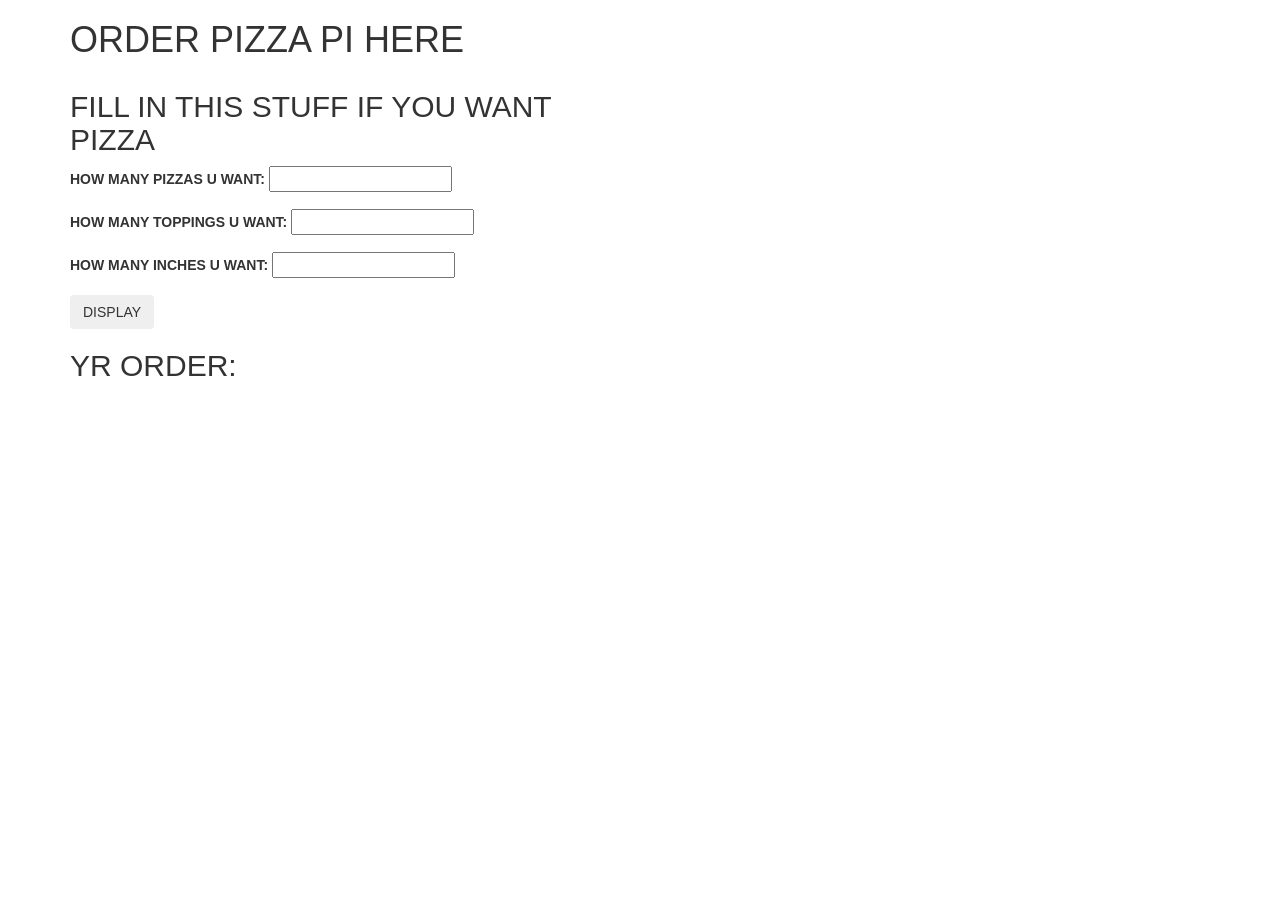
==== index.html @ 3c8c51d2 "intitialize file structure" ====
<!DOCTYPE html>
<html>

<head>
    <link rel="stylesheet" href="https://maxcdn.bootstrapcdn.com/bootstrap/3.3.5/css/bootstrap.min.css">
    <link href="css/styles.css" rel="stylesheet" type="text/css">
    <script src="js/jquery-1.11.3.js"></script>
    <script src="js/scripts.js"></script>
    <title>PIZZA PI</title>
</head>

<body>
    <div class="container">
        <h1>ORDER PIZZA PI HERE</h1>
        <div class="row">
            <div class="col-md-6">
                <h2>FILL IN THIS STUFF IF YOU WANT PIZZA</h2>
                <form id="new-pizza-pi">

                    <div class="form-group">
                        <label for="new-number">HOW MANY PIZZAS U WANT:</label>
                        <input type="number" name="new-number">
                    </div>

                    <div class="form-group">
                        <label for="new-toppings">HOW MANY TOPPINGS U WANT:</label>
                        <input type="number" name="new-toppings">
                    </div>

                    <div class="form-group">
                        <label for="new-size">HOW MANY INCHES U WANT:</label>
                        <input type="number" name="new-size">
                    </div>

                    <button type="submit" class="btn">DISPLAY</button>

                </form>

                <h2>YR ORDER:</h2>
                <ul id="movie">

                </ul>

                <div class="col-md-6">
                    <div id="show-contact">
                        <h2></h2>

                    </div>
                </div>
            </div>
        </div>

    </div>
</body>

</html>
---- css/styles.css ----
#show-contact {
    display: none;
}

.contact {
    cursor: pointer;
    color: #0088cc;
}

.contact:hover {
    text-decoration: underline;
}
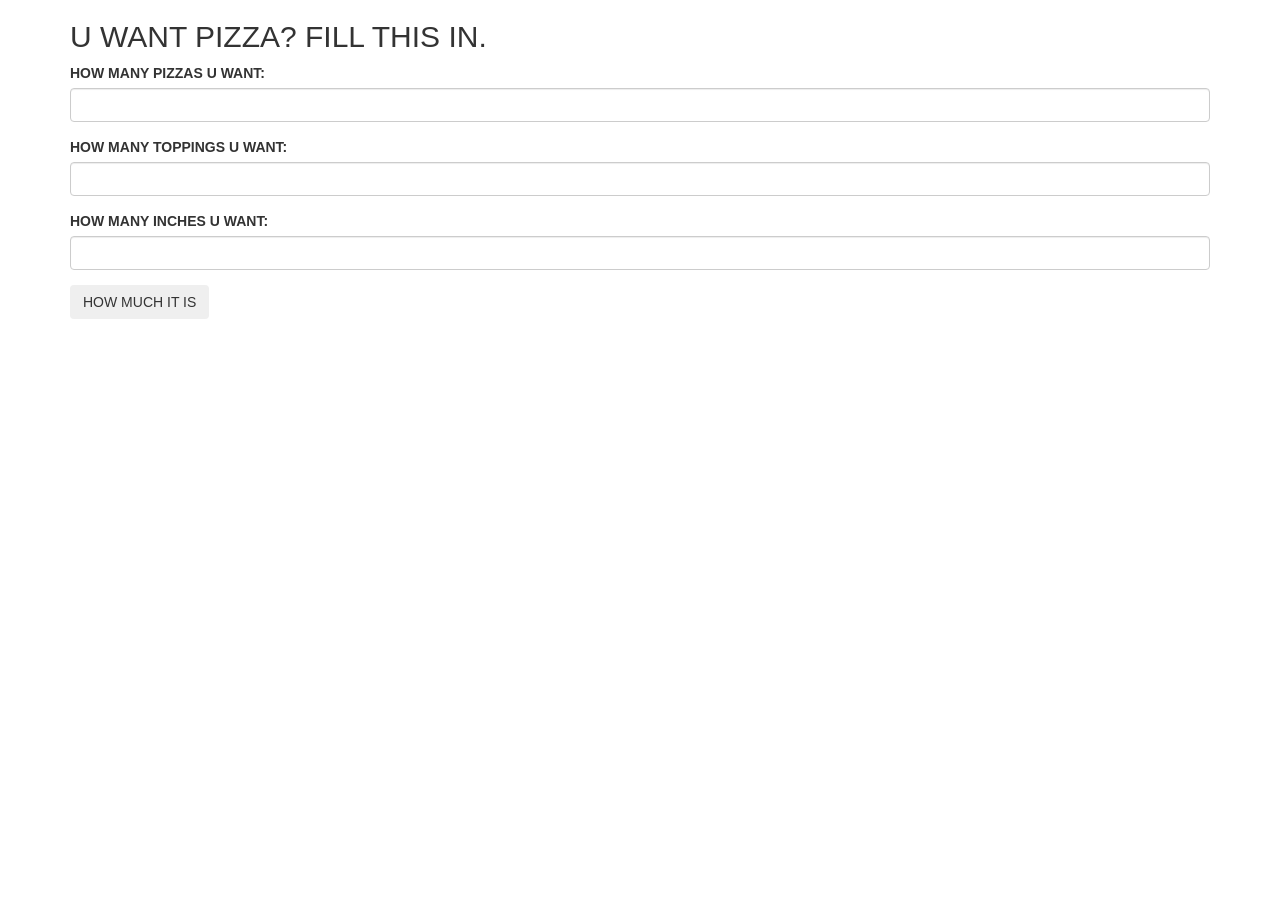
==== commit 213f2ec4: "app functional" ====
--- a/index.html
+++ b/index.html
@@ -10,47 +10,44 @@
 </head>
 
 <body>
+
     <div class="container">
-        <h1>ORDER PIZZA PI HERE</h1>
-        <div class="row">
-            <div class="col-md-6">
-                <h2>FILL IN THIS STUFF IF YOU WANT PIZZA</h2>
-                <form id="new-pizza-pi">
 
-                    <div class="form-group">
-                        <label for="new-number">HOW MANY PIZZAS U WANT:</label>
-                        <input type="number" name="new-number">
-                    </div>
+        <div id="title">
 
-                    <div class="form-group">
-                        <label for="new-toppings">HOW MANY TOPPINGS U WANT:</label>
-                        <input type="number" name="new-toppings">
-                    </div>
+            <h2>U WANT PIZZA? FILL THIS IN.</h2>
 
-                    <div class="form-group">
-                        <label for="new-size">HOW MANY INCHES U WANT:</label>
-                        <input type="number" name="new-size">
-                    </div>
+        </div>
 
-                    <button type="submit" class="btn">DISPLAY</button>
+        <form id="new-order">
 
-                </form>
+            <div class="form-group">
+                <label for="new-number">HOW MANY PIZZAS U WANT:</label>
+                <input type="number" min="1" class="form-control" id="new-number">
+            </div>
 
-                <h2>YR ORDER:</h2>
-                <ul id="movie">
+            <div class="form-group">
+                <label for="new-toppings">HOW MANY TOPPINGS U WANT:</label>
+                <input type="number" min="1" class="form-control" id="new-toppings">
+            </div>
 
-                </ul>
+            <div class="form-group">
+                <label for="new-size">HOW MANY INCHES U WANT:</label>
+                <input type="number" min="6" class="form-control" id="new-size">
+            </div>
 
-                <div class="col-md-6">
-                    <div id="show-contact">
-                        <h2></h2>
+            <button type="submit" class="btn">HOW MUCH IT IS</button>
 
-                    </div>
-                </div>
-            </div>
+        </form>
+
+        <div id="show-pizza">
+
+            <h1>YOUR ORDER:</h1>
+
         </div>
 
     </div>
+
 </body>
 
 </html>
--- a/css/styles.css
+++ b/css/styles.css
@@ -1,12 +1,3 @@
-#show-contact {
+#show-pizza {
     display: none;
 }
-
-.contact {
-    cursor: pointer;
-    color: #0088cc;
-}
-
-.contact:hover {
-    text-decoration: underline;
-}
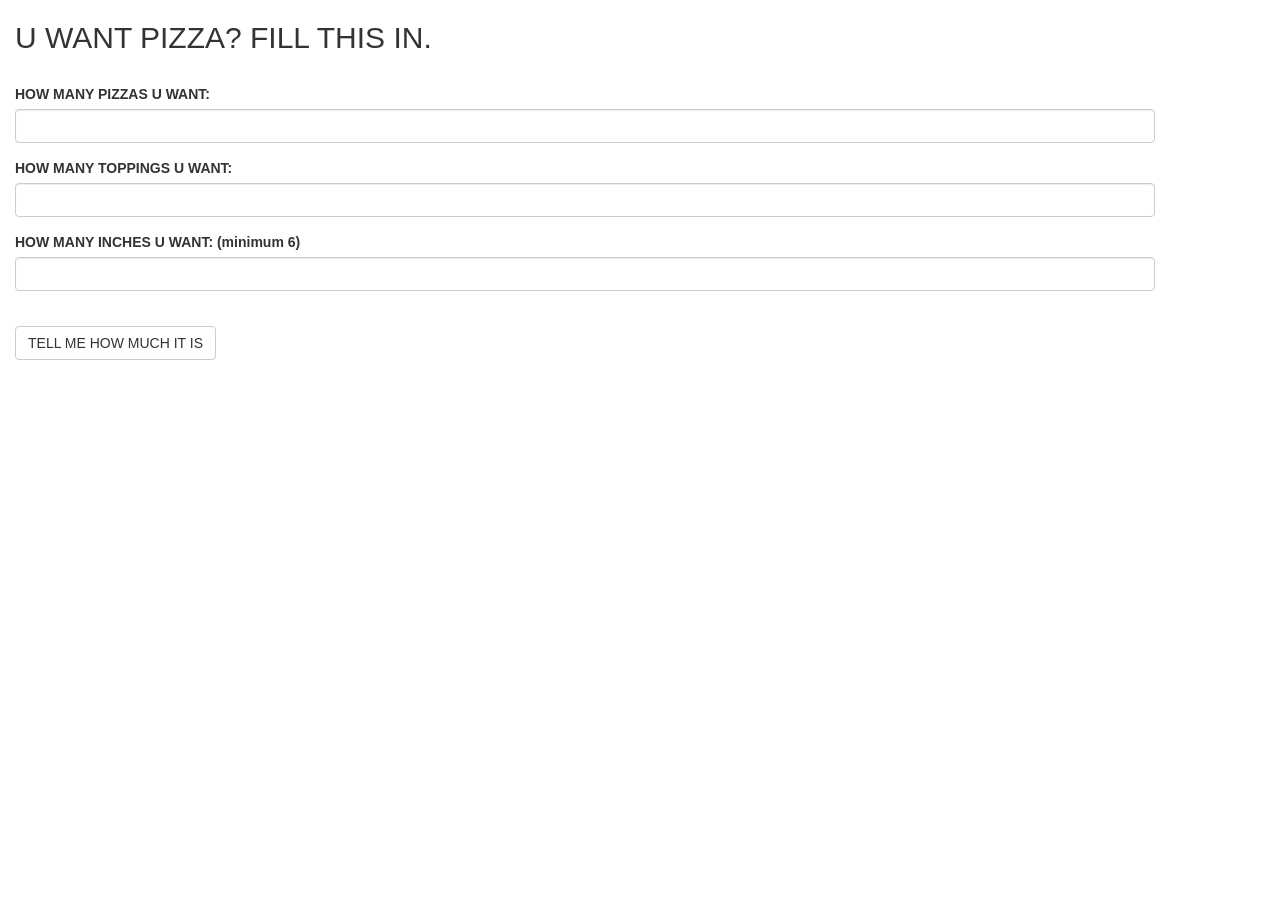
==== commit 0fa6d6af: "adds bootstrap" ====
--- a/index.html
+++ b/index.html
@@ -11,38 +11,75 @@
 
 <body>
 
-    <div class="container">
+    <div class="row">
 
-        <div id="title">
-
-            <h2>U WANT PIZZA? FILL THIS IN.</h2>
+        <div class="col-md-4">
 
         </div>
 
-        <form id="new-order">
+    </div>
 
-            <div class="form-group">
-                <label for="new-number">HOW MANY PIZZAS U WANT:</label>
-                <input type="number" min="1" class="form-control" id="new-number">
+    <div class="row">
+
+        <div class="col-md-4">
+
+            <div class="container">
+
+                <div id="title">
+
+                    <div class="center">
+
+                        <h2>U WANT PIZZA? FILL THIS IN.</h2>
+
+                    </div>
+
+                </div>
+
+                <br>
+
+                <form id="new-order">
+
+                    <div class="form-group">
+                        <label for="new-number">HOW MANY PIZZAS U WANT:</label>
+                        <input type="number" min="1" class="form-control bfh-number" id="new-number">
+                    </div>
+
+
+                    <div class="form-group">
+                        <label for="new-toppings">HOW MANY TOPPINGS U WANT: </label>
+                        <input type="number" min="1" class="form-control bfh-number" id="new-toppings">
+                    </div>
+
+                    <div class="form-group">
+                        <label for="new-size">HOW MANY INCHES U WANT: (minimum 6)</label>
+                        <input type="number" min="6" class="form-control bfh-number" id="new-size">
+                    </div>
+
+                    <br>
+
+                    <div class="center">
+
+                        <button type="submit" class="btn btn-default">TELL ME HOW MUCH IT IS</button>
+
+                    </div>
+
+                </form>
+
+                <div id="show-pizza">
+
+                    <h1>YR ORDERS:</h1>
+
+                </div>
+
             </div>
 
-            <div class="form-group">
-                <label for="new-toppings">HOW MANY TOPPINGS U WANT:</label>
-                <input type="number" min="1" class="form-control" id="new-toppings">
-            </div>
+        </div>
 
-            <div class="form-group">
-                <label for="new-size">HOW MANY INCHES U WANT:</label>
-                <input type="number" min="6" class="form-control" id="new-size">
-            </div>
+    </div>
 
-            <button type="submit" class="btn">HOW MUCH IT IS</button>
+    <div class="row">
 
-        </form>
-
-        <div id="show-pizza">
-
-            <h1>YOUR ORDER:</h1>
+        <div class="col-md-4">
 
         </div>
 
--- a/css/styles.css
+++ b/css/styles.css
@@ -1,3 +1,7 @@
 #show-pizza {
     display: none;
 }
+ /*.center {
+    margin: auto;
+    width: 100%;
+}*/
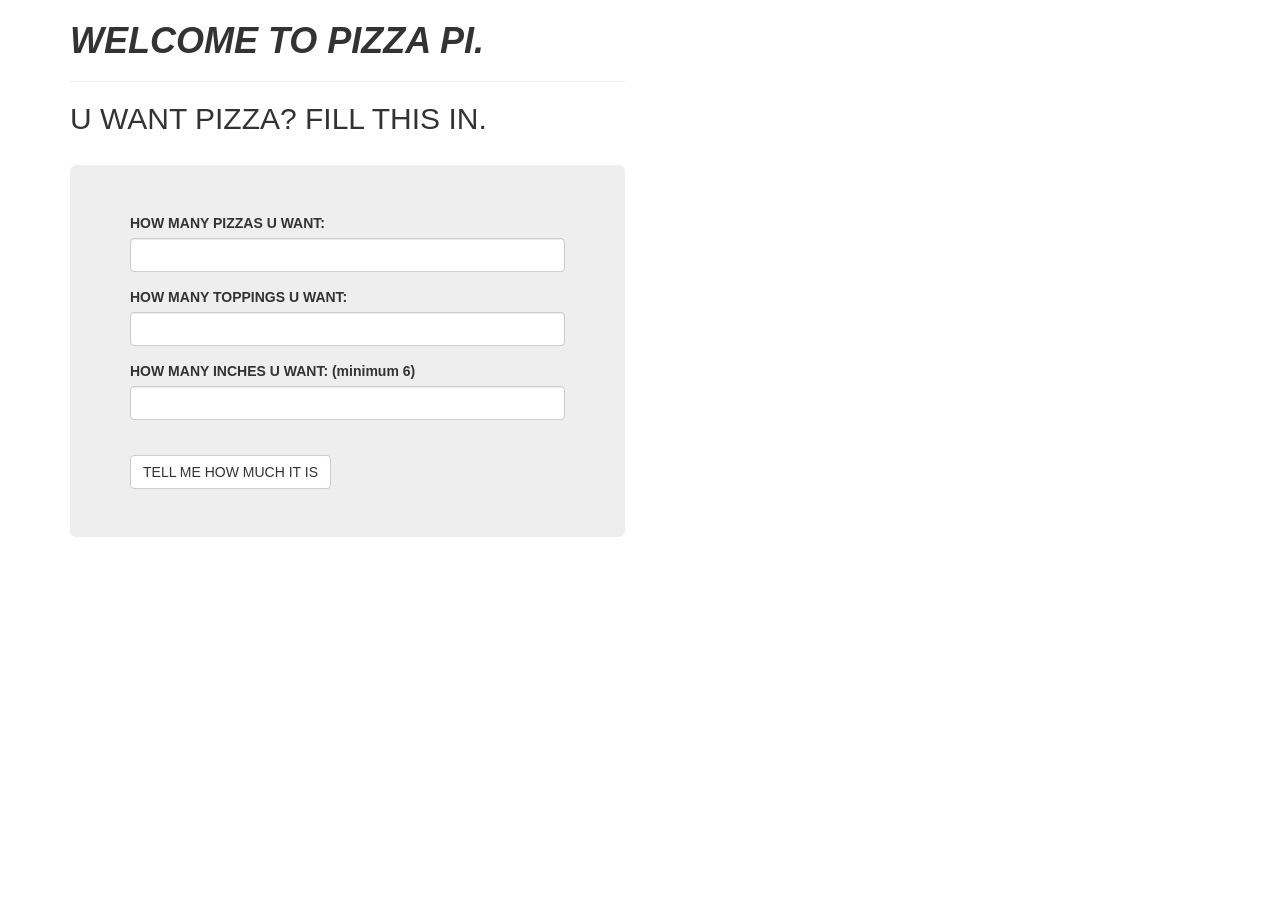
==== commit 2c62ee12: "adds bootstrap" ====
--- a/index.html
+++ b/index.html
@@ -13,31 +13,31 @@
 
     <div class="row">
 
-        <div class="col-md-4">
+        <div class="col-md-3">
 
         </div>
 
     </div>
 
-    <div class="row">
+    <div class="container">
 
-        <div class="col-md-4">
+        <div class="row">
 
-            <div class="container">
+            <div class="col-md-6">
 
                 <div id="title">
 
-                    <div class="center">
+                    <h1><i><b>WELCOME TO PIZZA PI.</b></i></h1>
 
-                        <h2>U WANT PIZZA? FILL THIS IN.</h2>
+                    <hr>
 
-                    </div>
+                    <h2>U WANT PIZZA? FILL THIS IN.</h2>
 
                 </div>
 
                 <br>
 
-                <form id="new-order">
+                <form id="new-order" class="jumbotron">
 
                     <div class="form-group">
                         <label for="new-number">HOW MANY PIZZAS U WANT:</label>
@@ -57,11 +57,7 @@
 
                     <br>
 
-                    <div class="center">
-
-                        <button type="submit" class="btn btn-default">TELL ME HOW MUCH IT IS</button>
-
-                    </div>
+                    <button type="submit" class="btn btn-default">TELL ME HOW MUCH IT IS</button>
 
                 </form>
 
@@ -79,7 +75,7 @@
 
     <div class="row">
 
-        <div class="col-md-4">
+        <div class="col-md-3">
 
         </div>
 
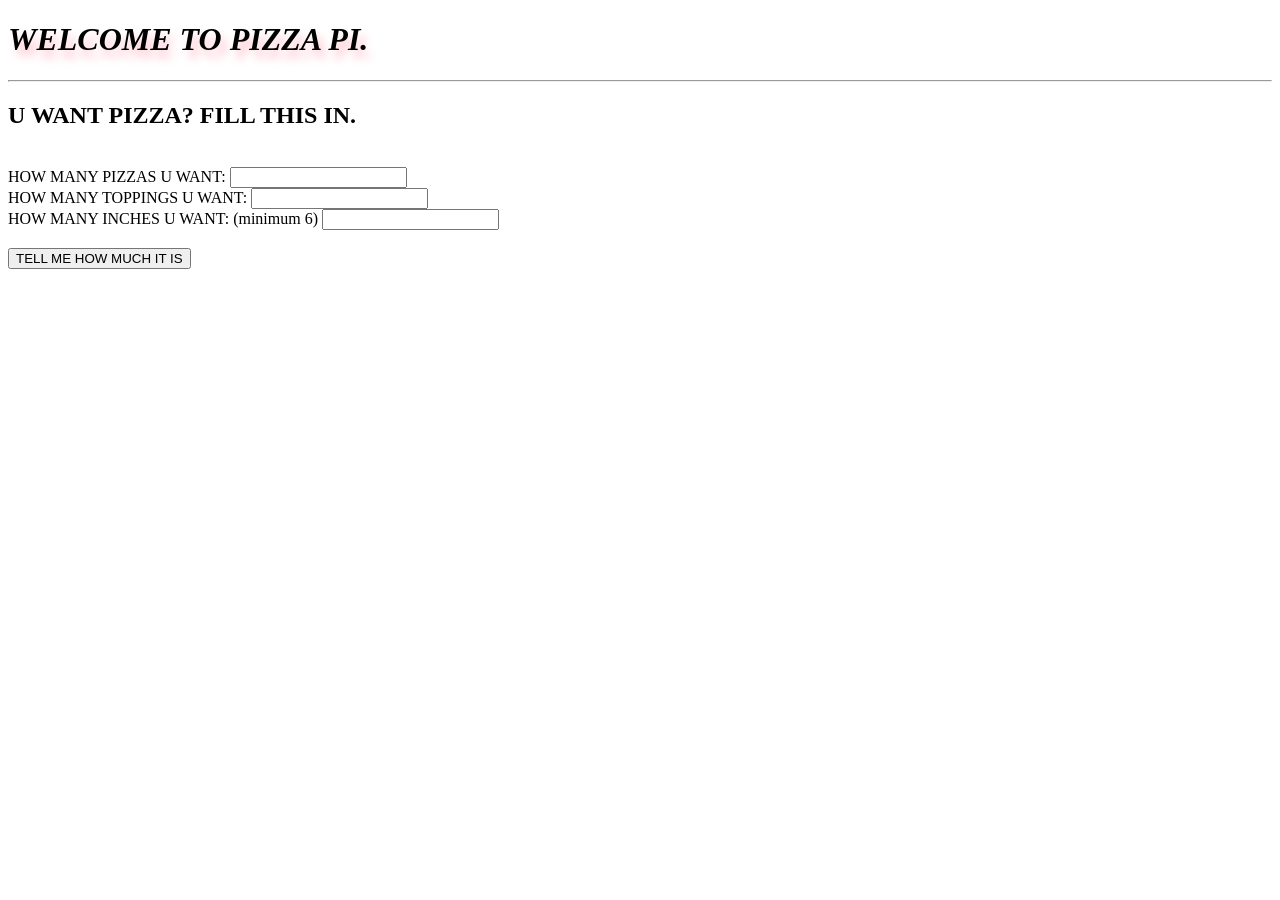
==== commit e0daa95b: "remove bootstrap" ====
--- a/index.html
+++ b/index.html
@@ -2,7 +2,6 @@
 <html>
 
 <head>
-    <link rel="stylesheet" href="https://maxcdn.bootstrapcdn.com/bootstrap/3.3.5/css/bootstrap.min.css">
     <link href="css/styles.css" rel="stylesheet" type="text/css">
     <script src="js/jquery-1.11.3.js"></script>
     <script src="js/scripts.js"></script>
@@ -10,20 +9,6 @@
 </head>
 
 <body>
-
-    <div class="row">
-
-        <div class="col-md-3">
-
-        </div>
-
-    </div>
-
-    <div class="container">
-
-        <div class="row">
-
-            <div class="col-md-6">
 
                 <div id="title">
 
@@ -37,27 +22,27 @@
 
                 <br>
 
-                <form id="new-order" class="jumbotron">
+                <form id="new-order" >
 
                     <div class="form-group">
                         <label for="new-number">HOW MANY PIZZAS U WANT:</label>
-                        <input type="number" min="1" class="form-control bfh-number" id="new-number">
+                        <input type="number" min="1" id="new-number">
                     </div>
 
 
                     <div class="form-group">
                         <label for="new-toppings">HOW MANY TOPPINGS U WANT: </label>
-                        <input type="number" min="1" class="form-control bfh-number" id="new-toppings">
+                        <input type="number" min="1" id="new-toppings">
                     </div>
 
-                    <div class="form-group">
+                    <div>
                         <label for="new-size">HOW MANY INCHES U WANT: (minimum 6)</label>
-                        <input type="number" min="6" class="form-control bfh-number" id="new-size">
+                        <input type="number" min="6"id="new-size">
                     </div>
 
                     <br>
 
-                    <button type="submit" class="btn btn-default">TELL ME HOW MUCH IT IS</button>
+                    <button type="submit">TELL ME HOW MUCH IT IS</button>
 
                 </form>
 
@@ -66,21 +51,6 @@
                     <h1>YR ORDERS:</h1>
 
                 </div>
-
-            </div>
-
-        </div>
-
-    </div>
-
-    <div class="row">
-
-        <div class="col-md-3">
-
-        </div>
-
-    </div>
-
 </body>
 
 </html>
--- a/css/styles.css
+++ b/css/styles.css
@@ -1,7 +1,12 @@
 #show-pizza {
     display: none;
 }
- /*.center {
-    margin: auto;
-    width: 100%;
-}*/
+
+h1 {
+    font-style:italic;
+    text-shadow: 5px 8px 10px pink;
+}
+
+.middle {
+    background-color: grey;
+}
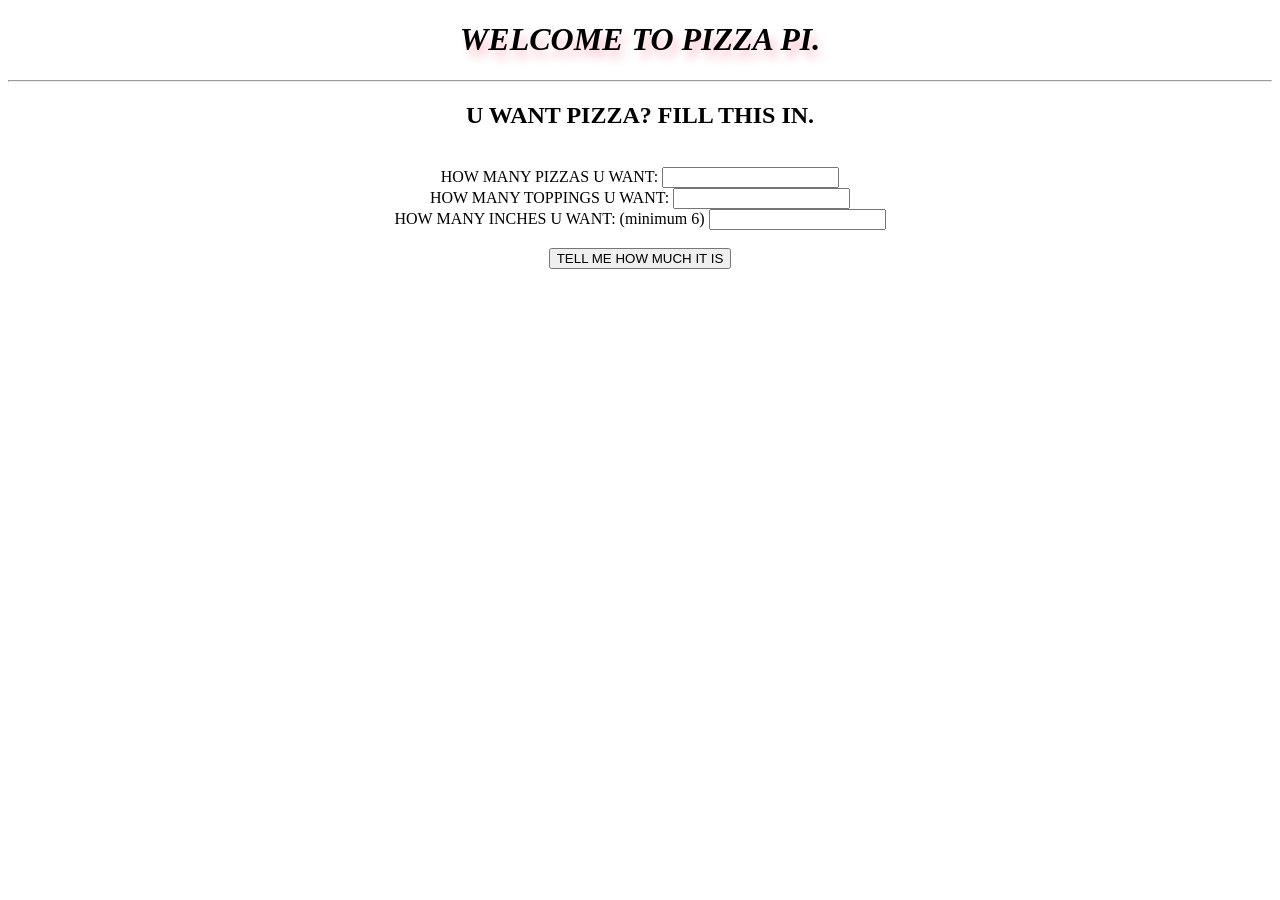
==== commit 5d9b9da0: "add css" ====
--- a/index.html
+++ b/index.html
@@ -10,47 +10,39 @@
 
 <body>
 
-                <div id="title">
+    <div class="main">
 
-                    <h1><i><b>WELCOME TO PIZZA PI.</b></i></h1>
+        <div id="title">
+            <h1><i><b>WELCOME TO PIZZA PI.</b></i></h1>
+            <hr>
+            <h2>U WANT PIZZA? FILL THIS IN.</h2>
+        </div>
 
-                    <hr>
+        <br>
 
-                    <h2>U WANT PIZZA? FILL THIS IN.</h2>
+        <form id="new-order" >
+            <div>
+                <label for="new-number">HOW MANY PIZZAS U WANT:</label>
+                <input type="number" min="1" id="new-number">
+            </div>
+            <div>
+                <label for="new-toppings">HOW MANY TOPPINGS U WANT: </label>
+                <input type="number" min="1" id="new-toppings">
+            </div>
+            <div>
+                <label for="new-size">HOW MANY INCHES U WANT: (minimum 6)</label>
+                <input type="number" min="6"id="new-size">
+            </div>
+            <br>
+            <button type="submit">TELL ME HOW MUCH IT IS</button>
+        </form>
 
-                </div>
+        <div id="show-pizza">
+            <h1>YR ORDERS:</h1>
+        </div>
 
-                <br>
+    </div>
 
-                <form id="new-order" >
-
-                    <div class="form-group">
-                        <label for="new-number">HOW MANY PIZZAS U WANT:</label>
-                        <input type="number" min="1" id="new-number">
-                    </div>
-
-
-                    <div class="form-group">
-                        <label for="new-toppings">HOW MANY TOPPINGS U WANT: </label>
-                        <input type="number" min="1" id="new-toppings">
-                    </div>
-
-                    <div>
-                        <label for="new-size">HOW MANY INCHES U WANT: (minimum 6)</label>
-                        <input type="number" min="6"id="new-size">
-                    </div>
-
-                    <br>
-
-                    <button type="submit">TELL ME HOW MUCH IT IS</button>
-
-                </form>
-
-                <div id="show-pizza">
-
-                    <h1>YR ORDERS:</h1>
-
-                </div>
 </body>
 
 </html>
--- a/css/styles.css
+++ b/css/styles.css
@@ -10,3 +10,7 @@
 .middle {
     background-color: grey;
 }
+
+.main {
+    text-align: center;
+}
